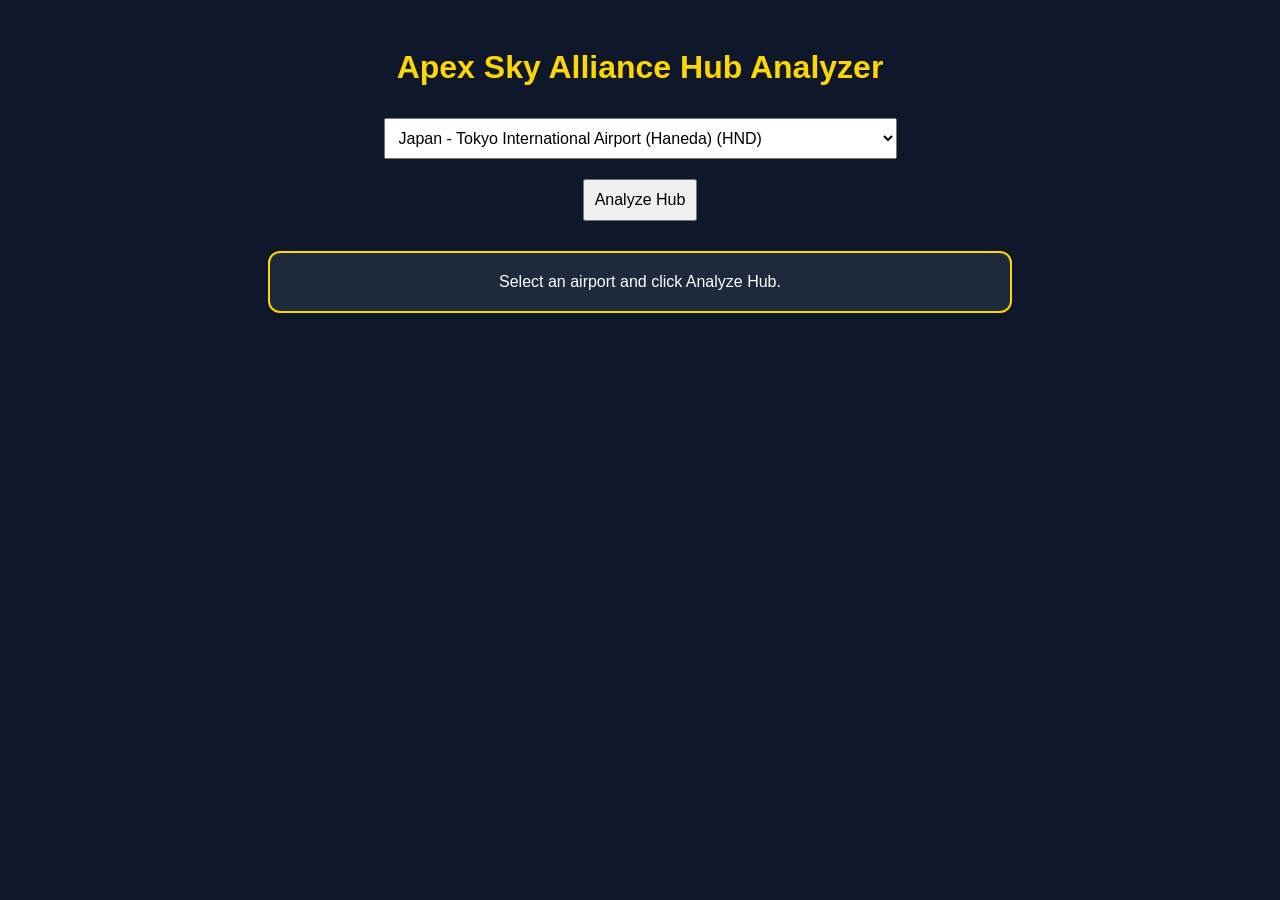
==== hub-analyzer.html @ 991e6ed2 "Add airport data for multiple countries" ====
<!DOCTYPE html>
<html lang="en">
<head>
<meta charset="UTF-8">
<meta name="viewport" content="width=device-width, initial-scale=1.0">
<title>Apex Sky Alliance Hub Analyzer</title>

<style>
body{
    background:#0f172a;
    color:white;
    font-family:Arial, sans-serif;
    text-align:center;
    padding:20px;
}

h1{
    color:gold;
}

select,
button{
    padding:10px;
    margin:10px;
    font-size:16px;
}

button{
    cursor:pointer;
}

#result{
    max-width:700px;
    margin:20px auto;
    padding:20px;
    border:2px solid gold;
    border-radius:12px;
    background:#1e293b;
}

.rank{
    font-size:32px;
    font-weight:bold;
    color:gold;
}
</style>
</head>

<body>

<h1>Apex Sky Alliance Hub Analyzer</h1>

<select id="airportSelect"></select>

<br>

<button onclick="analyze()">
Analyze Hub
</button>

<div id="result">
Select an airport and click Analyze Hub.
</div>

<script>

const airports = [

{
country:"Japan",
airport:"Tokyo International Airport (Haneda)",
code:"HND",
geography:88,
network:95,
transit:85,
facilities:97
},

{
country:"South Korea",
airport:"Incheon International Airport",
code:"ICN",
geography:92,
network:93,
transit:95,
facilities:96
},

{
country:"North Korea",
airport:"Pyongyang International Airport",
code:"FNJ",
geography:72,
network:15,
transit:10,
facilities:35
},

{
country:"China",
airport:"Beijing Capital International Airport",
code:"PEK",
geography:90,
network:96,
transit:89,
facilities:92
},

{
country:"Taiwan",
airport:"Taiwan Taoyuan International Airport",
code:"TPE",
geography:91,
network:88,
transit:85,
facilities:91
},

{
country:"Mongolia",
airport:"Chinggis Khaan International Airport",
code:"UBN",
geography:74,
network:50,
transit:40,
facilities:75
},

{
country:"Kazakhstan",
airport:"Almaty International Airport",
code:"ALA",
geography:80,
network:67,
transit:65,
facilities:78
},

{
country:"Uzbekistan",
airport:"Tashkent International Airport",
code:"TAS",
geography:82,
network:65,
transit:63,
facilities:76
},

{
country:"Kyrgyzstan",
airport:"Manas International Airport",
code:"FRU",
geography:75,
network:45,
transit:40,
facilities:60
},

{
country:"Tajikistan",
airport:"Dushanbe International Airport",
code:"DYU",
geography:70,
network:38,
transit:35,
facilities:55
},

{
country:"Turkmenistan",
airport:"Ashgabat International Airport",
code:"ASB",
geography:76,
network:48,
transit:45,
facilities:73
},

{
country:"Afghanistan",
airport:"Kabul International Airport",
code:"KBL",
geography:70,
network:30,
transit:25,
facilities:35
},

{
country:"Pakistan",
airport:"Jinnah International Airport",
code:"KHI",
geography:82,
network:72,
transit:68,
facilities:70
},

{
country:"India",
airport:"Indira Gandhi International Airport",
code:"DEL",
geography:92,
network:94,
transit:88,
facilities:90
},

{
country:"Nepal",
airport:"Tribhuvan International Airport",
code:"KTM",
geography:73,
network:58,
transit:50,
facilities:52
}, 
    {
country:"Bhutan",
airport:"Paro International Airport",
code:"PBH",
geography:60,
network:25,
transit:20,
facilities:30
},

{
country:"Bangladesh",
airport:"Hazrat Shahjalal International Airport",
code:"DAC",
geography:85,
network:70,
transit:65,
facilities:68
},

{
country:"Sri Lanka",
airport:"Bandaranaike International Airport",
code:"CMB",
geography:88,
network:77,
transit:75,
facilities:80
},

{
country:"Maldives",
airport:"Velana International Airport",
code:"MLE",
geography:72,
network:74,
transit:52,
facilities:78
},

{
country:"Myanmar",
airport:"Yangon International Airport",
code:"RGN",
geography:80,
network:55,
transit:50,
facilities:65
},

{
country:"Thailand",
airport:"Suvarnabhumi Airport",
code:"BKK",
geography:92,
network:92,
transit:91,
facilities:92
},

{
country:"Laos",
airport:"Wattay International Airport",
code:"VTE",
geography:72,
network:40,
transit:35,
facilities:55
},

{
country:"Cambodia",
airport:"Phnom Penh International Airport",
code:"PNH",
geography:78,
network:55,
transit:50,
facilities:65
},

{
country:"Vietnam",
airport:"Noi Bai International Airport",
code:"HAN",
geography:88,
network:76,
transit:72,
facilities:80
},

{
country:"Malaysia",
airport:"Kuala Lumpur International Airport",
code:"KUL",
geography:94,
network:90,
transit:88,
facilities:92
},
    
{
country:"Singapore",
airport:"Singapore Changi Airport",
code:"SIN",
geography:97,
network:98,
transit:98,
facilities:99
},

{
country:"Brunei",
airport:"Brunei International Airport",
code:"BWN",
geography:75,
network:45,
transit:40,
facilities:70
},

{
country:"Indonesia",
airport:"Soekarno-Hatta International Airport",
code:"CGK",
geography:90,
network:90,
transit:82,
facilities:88
},

{
country:"Philippines",
airport:"Ninoy Aquino International Airport",
code:"MNL",
geography:86,
network:82,
transit:70,
facilities:65
},

{
country:"Timor-Leste",
airport:"Presidente Nicolau Lobato International Airport",
code:"DIL",
geography:65,
network:25,
transit:20,
facilities:35
},

{
country:"Türkiye",
airport:"Istanbul Airport",
code:"IST",
geography:99,
network:97,
transit:99,
facilities:97
},

{
country:"Iran",
airport:"Imam Khomeini International Airport",
code:"IKA",
geography:90,
network:72,
transit:75,
facilities:82
},

{
country:"Iraq",
airport:"Baghdad International Airport",
code:"BGW",
geography:80,
network:45,
transit:40,
facilities:55
},

{
country:"Syria",
airport:"Damascus International Airport",
code:"DAM",
geography:82,
network:30,
transit:25,
facilities:40
},

{
country:"Lebanon",
airport:"Beirut-Rafic Hariri International Airport",
code:"BEY",
geography:85,
network:65,
transit:60,
facilities:65
},

{
country:"Israel",
airport:"Ben Gurion Airport",
code:"TLV",
geography:92,
network:88,
transit:85,
facilities:90
},

{
country:"Jordan",
airport:"Queen Alia International Airport",
code:"AMM",
geography:92,
network:75,
transit:82,
facilities:85
},

{
country:"Saudi Arabia",
airport:"King Khalid International Airport",
code:"RUH",
geography:90,
network:85,
transit:80,
facilities:88
},

{
country:"Kuwait",
airport:"Kuwait International Airport",
code:"KWI",
geography:88,
network:72,
transit:75,
facilities:82
},

{
country:"Bahrain",
airport:"Bahrain International Airport",
code:"BAH",
geography:92,
network:78,
transit:85,
facilities:88
},

{
country:"Qatar",
airport:"Hamad International Airport",
code:"DOH",
geography:99,
network:95,
transit:100,
facilities:99
},

{
country:"United Arab Emirates",
airport:"Dubai International Airport",
code:"DXB",
geography:99,
network:99,
transit:99,
facilities:97
},

{
country:"Oman",
airport:"Muscat International Airport",
code:"MCT",
geography:90,
network:75,
transit:80,
facilities:88
},

{
country:"Yemen",
airport:"Sanaa International Airport",
code:"SAH",
geography:75,
network:20,
transit:15,
facilities:30
},

{
country:"Armenia",
airport:"Zvartnots International Airport",
code:"EVN",
geography:85,
network:60,
transit:58,
facilities:75
},

{
country:"Azerbaijan",
airport:"Heydar Aliyev International Airport",
code:"GYD",
geography:92,
network:78,
transit:85,
facilities:92
},

{
country:"Georgia",
airport:"Tbilisi International Airport",
code:"TBS",
geography:87,
network:65,
transit:62,
facilities:78
},

{
country:"Cyprus",
airport:"Larnaca International Airport",
code:"LCA",
geography:90,
network:72,
transit:70,
facilities:82
},

{
country:"Kosovo",
airport:"Pristina International Airport",
code:"PRN",
geography:75,
network:45,
transit:40,
facilities:65
}



];

const select = document.getElementById("airportSelect");

airports.forEach((airport,index)=>{

const option = document.createElement("option");

option.value = index;

option.textContent =
`${airport.country} - ${airport.airport} (${airport.code})`;

select.appendChild(option);

});

function analyze(){

const airport =
airports[
document.getElementById("airportSelect").value
];

const total = Math.round(
(
airport.geography +
airport.network +
airport.transit +
airport.facilities
) / 4
);

let rank;
let description;

if(total >= 90){
rank = "S";
description = "Global Mega Hub";
}
else if(total >= 80){
rank = "A";
description = "International Hub";
}
else if(total >= 70){
rank = "B";
description = "Major Regional Hub";
}
else if(total >= 60){
rank = "C";
description = "Regional Hub";
}
else{
rank = "D";
description = "Local Gateway";
}

document.getElementById("result").innerHTML = `

<h2>${airport.airport}</h2>

<p><strong>Country:</strong> ${airport.country}</p>

<p><strong>IATA Code:</strong> ${airport.code}</p>

<h3>Overall Score</h3>

<p>${total}/100</p>

<div class="rank">${rank}</div>

<p>${description}</p>

<hr>

<p><strong>Geographic Advantage:</strong> ${airport.geography}</p>

<p><strong>International Network:</strong> ${airport.network}</p>

<p><strong>Transfer Connectivity:</strong> ${airport.transit}</p>

<p><strong>Airport Facilities:</strong> ${airport.facilities}</p>

`;

}

</script>

</body>
</html>
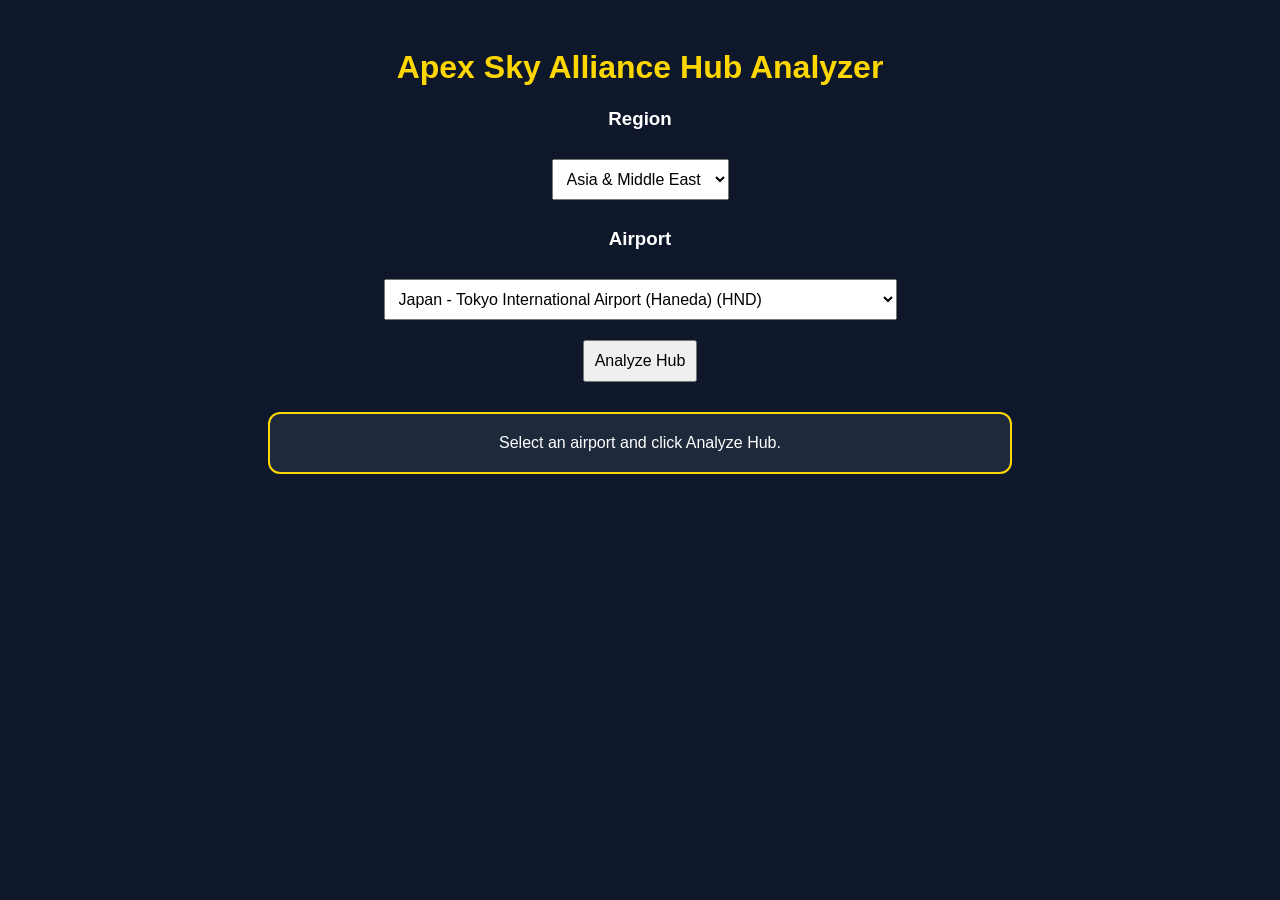
==== commit 42e3464d: "Add region and airport selection to hub-analyzer" ====
--- a/hub-analyzer.html
+++ b/hub-analyzer.html
@@ -49,8 +49,17 @@
 <body>
 
 <h1>Apex Sky Alliance Hub Analyzer</h1>
+    <h3>Region</h3>
+
+<select id="regionSelect" onchange="updateAirportList()">
+    <option value="asia">Asia & Middle East</option>
+    <option value="europe">Europe</option>
+</select>
+
+<h3>Airport</h3>
 
 <select id="airportSelect"></select>
+    
 
 <br>
 
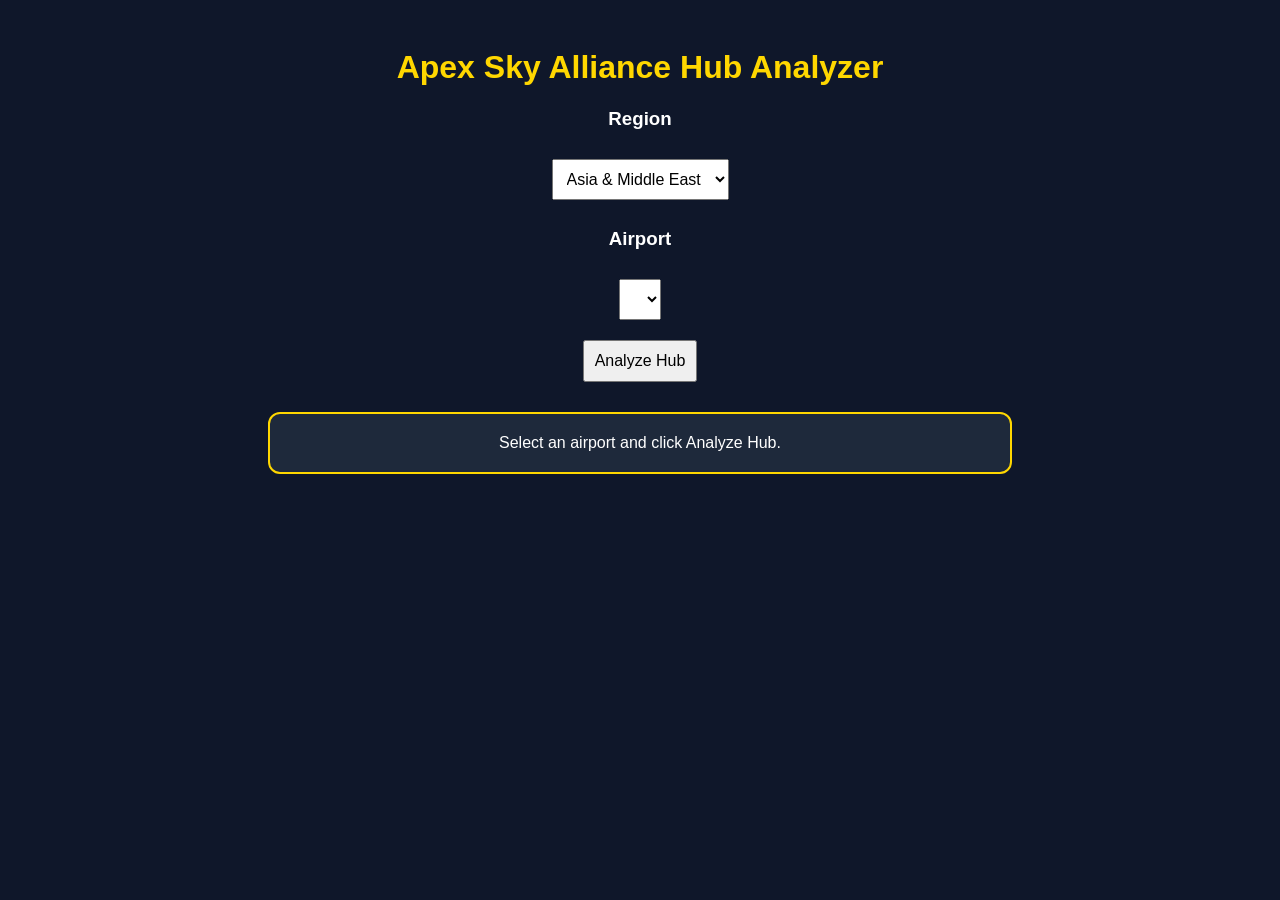
==== commit 6215579d: "Rename airports variable to asiaAirports" ====
--- a/hub-analyzer.html
+++ b/hub-analyzer.html
@@ -73,7 +73,7 @@
 
 <script>
 
-const airports = [
+const asiaAirports = [
 
 {
 country:"Japan",
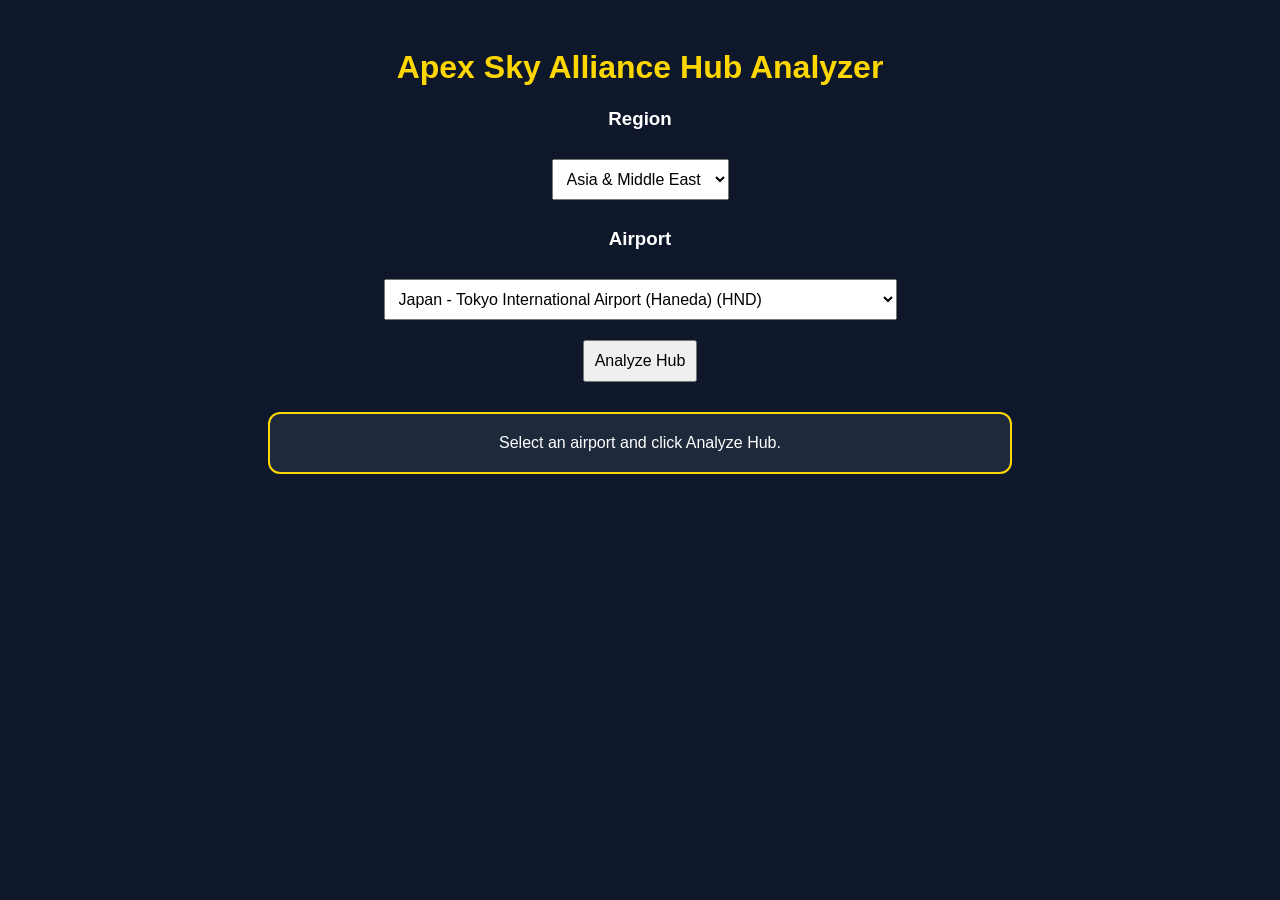
==== commit dbfb7941: "Refactor analyze function for airport selection Refactor analyze function to use getCurrentAirportLi" ====
--- a/hub-analyzer.html
+++ b/hub-analyzer.html
@@ -568,53 +568,288 @@
 
 ];
 
-const select = document.getElementById("airportSelect");
-
-airports.forEach((airport,index)=>{
-
-const option = document.createElement("option");
-
-option.value = index;
-
-option.textContent =
-`${airport.country} - ${airport.airport} (${airport.code})`;
-
-select.appendChild(option);
-
-});
+    const europeAirports = [
+
+        {
+country:"United Kingdom",
+airport:"London Heathrow Airport",
+code:"LHR",
+geography:96,
+network:99,
+transit:98,
+facilities:95
+},
+
+{
+country:"Germany",
+airport:"Frankfurt Airport",
+code:"FRA",
+geography:95,
+network:96,
+transit:95,
+facilities:93
+},
+
+{
+country:"France",
+airport:"Charles de Gaulle Airport",
+code:"CDG",
+geography:95,
+network:96,
+transit:94,
+facilities:92
+},
+
+{
+country:"Netherlands",
+airport:"Amsterdam Schiphol Airport",
+code:"AMS",
+geography:96,
+network:95,
+transit:95,
+facilities:92
+},
+
+{
+country:"Spain",
+airport:"Adolfo Suárez Madrid-Barajas Airport",
+code:"MAD",
+geography:90,
+network:90,
+transit:85,
+facilities:90
+},
+
+{
+country:"Switzerland",
+airport:"Zurich Airport",
+code:"ZRH",
+geography:88,
+network:90,
+transit:86,
+facilities:92
+},
+
+{
+country:"Austria",
+airport:"Vienna International Airport",
+code:"VIE",
+geography:88,
+network:84,
+transit:86,
+facilities:88
+},
+
+{
+country:"Belgium",
+airport:"Brussels Airport",
+code:"BRU",
+geography:90,
+network:84,
+transit:82,
+facilities:88
+},
+
+{
+country:"Denmark",
+airport:"Copenhagen Airport",
+code:"CPH",
+geography:90,
+network:87,
+transit:85,
+facilities:90
+},
+
+{
+country:"Finland",
+airport:"Helsinki Airport",
+code:"HEL",
+geography:93,
+network:85,
+transit:90,
+facilities:90
+},
+
+{
+country:"Ireland",
+airport:"Dublin Airport",
+code:"DUB",
+geography:88,
+network:83,
+transit:75,
+facilities:86
+},
+
+{
+country:"Italy",
+airport:"Leonardo da Vinci International Airport",
+code:"FCO",
+geography:88,
+network:87,
+transit:82,
+facilities:88
+},
+
+{
+country:"Norway",
+airport:"Oslo Airport",
+code:"OSL",
+geography:85,
+network:78,
+transit:76,
+facilities:88
+},
+
+{
+country:"Sweden",
+airport:"Stockholm Arlanda Airport",
+code:"ARN",
+geography:85,
+network:80,
+transit:78,
+facilities:87
+},
+
+{
+country:"Portugal",
+airport:"Humberto Delgado Airport",
+code:"LIS",
+geography:86,
+network:84,
+transit:80,
+facilities:86
+},
+
+{
+country:"Poland",
+airport:"Warsaw Chopin Airport",
+code:"WAW",
+geography:88,
+network:82,
+transit:80,
+facilities:85
+},
+
+{
+country:"Czech Republic",
+airport:"Vaclav Havel Airport Prague",
+code:"PRG",
+geography:85,
+network:78,
+transit:76,
+facilities:84
+},
+
+{
+country:"Hungary",
+airport:"Budapest Ferenc Liszt International Airport",
+code:"BUD",
+geography:84,
+network:76,
+transit:74,
+facilities:84
+},
+
+{
+country:"Greece",
+airport:"Athens International Airport",
+code:"ATH",
+geography:84,
+network:80,
+transit:72,
+facilities:84
+},
+
+{
+country:"Iceland",
+airport:"Keflavik International Airport",
+code:"KEF",
+geography:92,
+network:75,
+transit:85,
+facilities:84
+
+    }
+];
+function getCurrentAirportList() {
+
+    const region =
+        document.getElementById("regionSelect").value;
+
+    if(region === "europe"){
+        return europeAirports;
+    }
+
+    return asiaAirports;
+
+}
+
+function updateAirportList() {
+
+    const airports =
+        getCurrentAirportList();
+
+    const select =
+        document.getElementById("airportSelect");
+
+    select.innerHTML = "";
+
+    airports.forEach((airport,index)=>{
+
+        const option =
+            document.createElement("option");
+
+        option.value = index;
+
+        option.textContent =
+            `${airport.country} - ${airport.airport} (${airport.code})`;
+
+        select.appendChild(option);
+
+    });
+
+}
+
+
+
 
 function analyze(){
 
-const airport =
-airports[
-document.getElementById("airportSelect").value
-];
-
-const total = Math.round(
-(
-airport.geography +
-airport.network +
-airport.transit +
-airport.facilities
-) / 4
-);
+    const airports =
+        getCurrentAirportList();
+
+    const airport =
+        airports[
+            document.getElementById("airportSelect").value
+        ];
+
+    const total = Math.round(
+    (
+        airport.geography +
+        airport.network +
+        airport.transit +
+        airport.facilities
+    ) / 4
+    );
+
+
 
 let rank;
 let description;
 
-if(total >= 90){
+if(total >= 95){
 rank = "S";
 description = "Global Mega Hub";
 }
-else if(total >= 80){
+else if(total >= 85){
 rank = "A";
 description = "International Hub";
 }
-else if(total >= 70){
+else if(total >= 75){
 rank = "B";
 description = "Major Regional Hub";
 }
-else if(total >= 60){
+else if(total >= 50){
 rank = "C";
 description = "Regional Hub";
 }
@@ -652,6 +887,8 @@
 `;
 
 }
+    updateAirportList();
+
 
 </script>
 
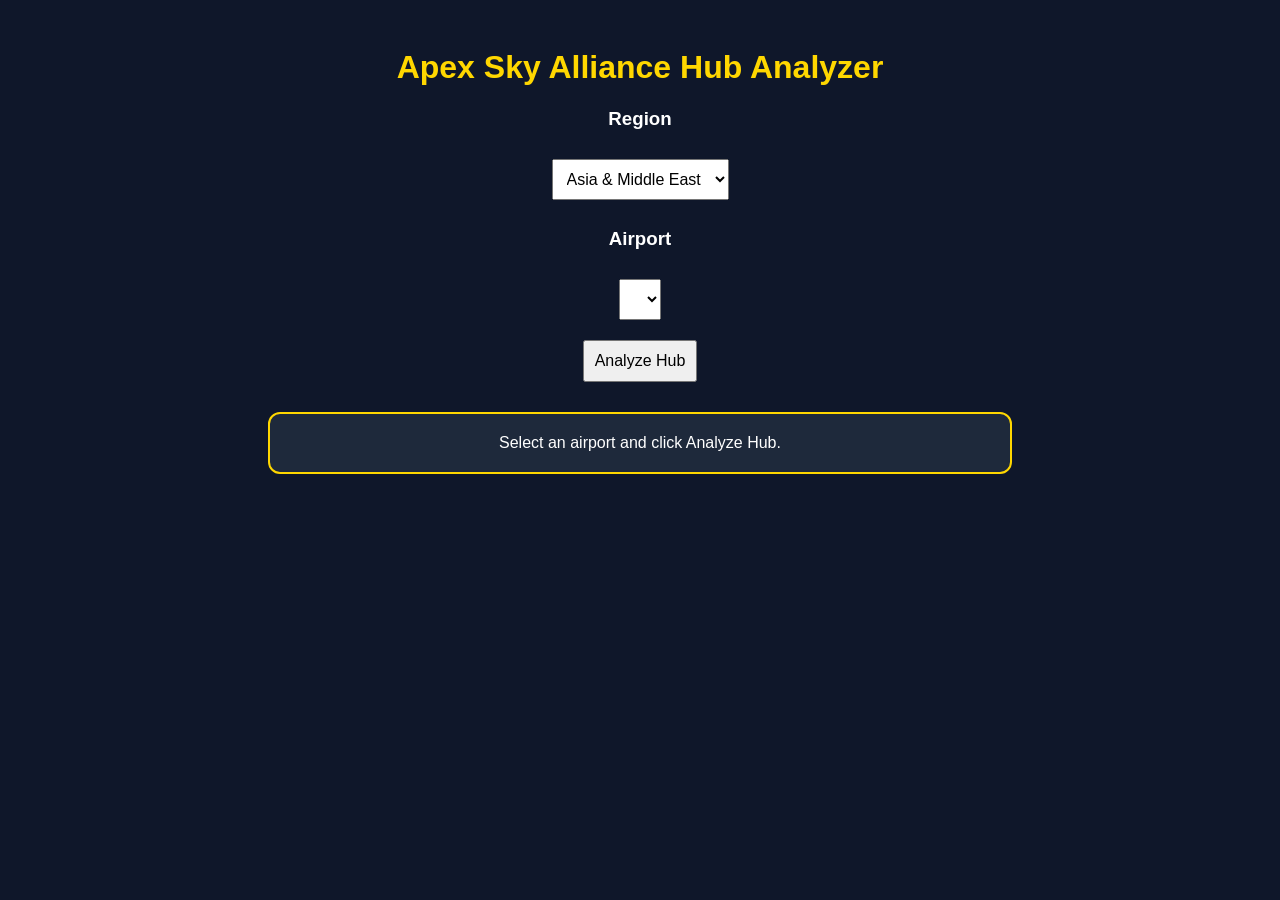
==== commit 54af4a0a: "Add North & South America airports data" ====
--- a/hub-analyzer.html
+++ b/hub-analyzer.html
@@ -769,8 +769,316 @@
 transit:85,
 facilities:84
 
-    }
+    },
+        
+{
+country:"Belarus",
+airport:"Minsk National Airport",
+code:"MSQ",
+geography:82,
+network:68,
+transit:65,
+facilities:78
+},
+
+{
+country:"Bosnia and Herzegovina",
+airport:"Sarajevo International Airport",
+code:"SJJ",
+geography:72,
+network:55,
+transit:50,
+facilities:70
+},
+
+{
+country:"Croatia",
+airport:"Zagreb Airport",
+code:"ZAG",
+geography:78,
+network:65,
+transit:62,
+facilities:78
+},
+
+{
+country:"Estonia",
+airport:"Tallinn Airport",
+code:"TLL",
+geography:78,
+network:62,
+transit:60,
+facilities:80
+},
+
+{
+country:"Kosovo",
+airport:"Pristina International Airport",
+code:"PRN",
+geography:70,
+network:50,
+transit:45,
+facilities:68
+},
+
+{
+country:"Latvia",
+airport:"Riga International Airport",
+code:"RIX",
+geography:82,
+network:72,
+transit:76,
+facilities:82
+},
+
+{
+country:"Lithuania",
+airport:"Vilnius Airport",
+code:"VNO",
+geography:78,
+network:65,
+transit:64,
+facilities:80
+},
+
+{
+country:"Liechtenstein",
+airport:"Zurich Airport",
+code:"ZRH",
+geography:88,
+network:90,
+transit:86,
+facilities:92
+},
+
+{
+country:"Luxembourg",
+airport:"Luxembourg Airport",
+code:"LUX",
+geography:84,
+network:74,
+transit:72,
+facilities:84
+},
+
+{
+country:"Malta",
+airport:"Malta International Airport",
+code:"MLA",
+geography:82,
+network:74,
+transit:72,
+facilities:84
+},
+
+{
+country:"Moldova",
+airport:"Chisinau International Airport",
+code:"RMO",
+geography:74,
+network:52,
+transit:50,
+facilities:72
+},
+
+{
+country:"Monaco",
+airport:"Nice Cote d'Azur Airport",
+code:"NCE",
+geography:85,
+network:82,
+transit:70,
+facilities:86
+},
+
+{
+country:"Montenegro",
+airport:"Podgorica Airport",
+code:"TGD",
+geography:72,
+network:50,
+transit:48,
+facilities:72
+},
+
+{
+country:"North Macedonia",
+airport:"Skopje International Airport",
+code:"SKP",
+geography:74,
+network:55,
+transit:52,
+facilities:74
+},
+
+{
+country:"Romania",
+airport:"Henri Coanda International Airport",
+code:"OTP",
+geography:84,
+network:76,
+transit:74,
+facilities:84
+},
+
+{
+country:"Russia",
+airport:"Sheremetyevo International Airport",
+code:"SVO",
+geography:92,
+network:92,
+transit:88,
+facilities:90
+},
+
+{
+country:"San Marino",
+airport:"Federico Fellini International Airport",
+code:"RMI",
+geography:70,
+network:45,
+transit:40,
+facilities:68
+},
+
+{
+country:"Serbia",
+airport:"Belgrade Nikola Tesla Airport",
+code:"BEG",
+geography:82,
+network:72,
+transit:74,
+facilities:82
+},
+
+{
+country:"Slovakia",
+airport:"Bratislava Airport",
+code:"BTS",
+geography:74,
+network:55,
+transit:52,
+facilities:74
+},
+
+{
+country:"Slovenia",
+airport:"Ljubljana Airport",
+code:"LJU",
+geography:76,
+network:60,
+transit:58,
+facilities:78
+}
+
 ];
+
+    <option value="americas">North & South America</option>
+
+    const americasAirports = [
+
+{
+country:"United States",
+airport:"Hartsfield–Jackson Atlanta International Airport",
+code:"ATL",
+geography:98,
+network:99,
+transit:96,
+facilities:95
+},
+
+{
+country:"Canada",
+airport:"Toronto Pearson International Airport",
+code:"YYZ",
+geography:92,
+network:90,
+transit:88,
+facilities:90
+},
+
+{
+country:"Mexico",
+airport:"Mexico City International Airport",
+code:"MEX",
+geography:92,
+network:88,
+transit:85,
+facilities:82
+},
+
+{
+country:"Belize",
+airport:"Philip S. W. Goldson International Airport",
+code:"BZE",
+geography:65,
+network:45,
+transit:40,
+facilities:60
+},
+
+{
+country:"Guatemala",
+airport:"La Aurora International Airport",
+code:"GUA",
+geography:72,
+network:55,
+transit:50,
+facilities:65
+},
+
+{
+country:"Honduras",
+airport:"Palmerola International Airport",
+code:"XPL",
+geography:68,
+network:45,
+transit:42,
+facilities:70
+},
+
+{
+country:"El Salvador",
+airport:"El Salvador International Airport",
+code:"SAL",
+geography:80,
+network:70,
+transit:72,
+facilities:78
+},
+
+{
+country:"Nicaragua",
+airport:"Augusto C. Sandino International Airport",
+code:"MGA",
+geography:68,
+network:45,
+transit:40,
+facilities:60
+},
+
+{
+country:"Costa Rica",
+airport:"Juan Santamaria International Airport",
+code:"SJO",
+geography:82,
+network:72,
+transit:68,
+facilities:80
+},
+
+{
+country:"Panama",
+airport:"Tocumen International Airport",
+code:"PTY",
+geography:98,
+network:92,
+transit:96,
+facilities:88
+}
+
+
+    
 function getCurrentAirportList() {
 
     const region =
@@ -780,9 +1088,13 @@
         return europeAirports;
     }
 
+    if(region === "americas"){
+        return americasAirports;
+    }
+
     return asiaAirports;
-
-}
+}
+
 
 function updateAirportList() {
 
